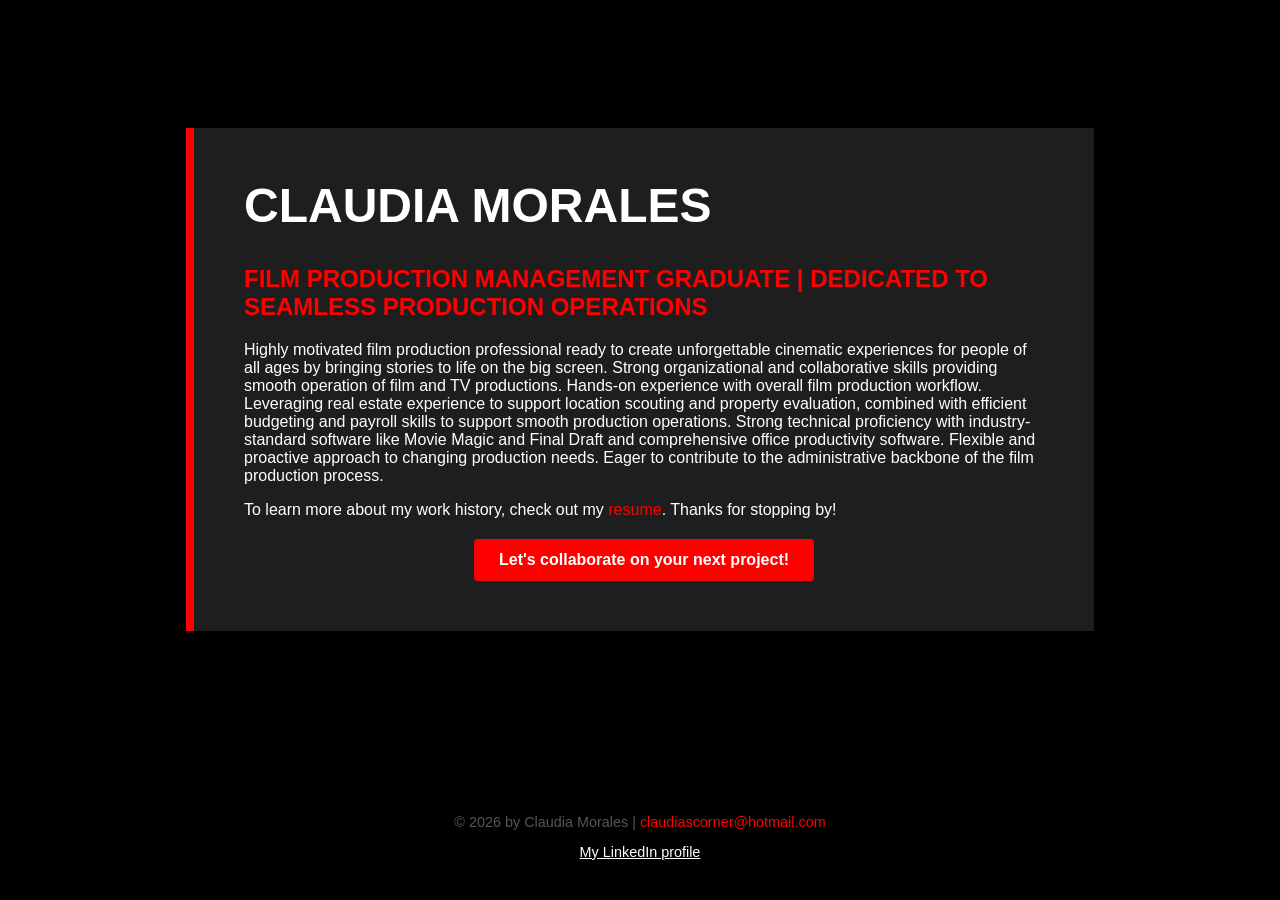
==== index.html @ 5106d424 "Update index.html" ====
<!DOCTYPE html>
<html lang="en">
<head>
    <meta charset="UTF-8">
    <meta name="viewport" content="width=device-width, initial-scale=1.0">
    <title>Claudia Morales Portfolio</title>
    <link rel="stylesheet" href="css/styles.css">
</head>
<body>

    <div class="content-wrapper">
        <div class="content-box">
            <h1>CLAUDIA MORALES</h1>
            <h2>FILM PRODUCTION MANAGEMENT GRADUATE | DEDICATED TO SEAMLESS PRODUCTION OPERATIONS</h2>
            
            <p>
                Highly motivated film production professional ready to create unforgettable cinematic experiences for people of all ages by bringing stories to life on the big screen. Strong organizational and collaborative skills providing smooth operation of film and TV productions. Hands-on experience with overall film production workflow. Leveraging real estate experience to support location scouting and property evaluation, combined with efficient budgeting and payroll skills to support smooth production operations. Strong technical proficiency with industry-standard software like Movie Magic and Final Draft and comprehensive office productivity software. Flexible and proactive approach to changing production needs. Eager to contribute to the administrative backbone of the film production process.
            </p>
            <p>
                To learn more about my work history, check out my <a href="your-resume-link-here">resume</a>. Thanks for stopping by!
            </p>

            <!-- Added the Get in Touch button -->
            <div class="button-container">
                <a href="mailto:claudiascorner@hotmail.com" class="cta-button">Let's collaborate on your next project!</a>
            </div>
        </div>
    </div>

    <footer>
        <p>&copy; 2026 by Claudia Morales | <a href="mailto:claudiascorner@hotmail.com">claudiascorner@hotmail.com</a></p>
        <a href="YOUR_LINKEDIN_URL" class="linkedin-link">My LinkedIn profile</a>
    </footer>

</body>
</html>
---- css/styles.css ----
:root {
  --text-white: #FFFFFF;
  --accent-red: #FF0000;
  --bg-dark: #000000;
  --box-dark: #1E1E1E;
}

body {
  margin: 0;
  padding: 0;
  font-family: 'Arial', sans-serif;
  background-color: var(--bg-dark);
  color: var(--text-white);
  min-height: 100vh;
  display: flex;
  flex-direction: column;
}

.content-wrapper {
  flex: 1;
  display: flex;
  justify-content: center;
  align-items: center;
  padding: 40px 20px;
}

.content-box {
  background-color: var(--box-dark);
  padding: 50px;
  max-width: 800px;
  border-left: 8px solid var(--accent-red);
}

h1 { color: var(--text-white); font-size: 3rem; margin-top: 0; }
h2 { color: var(--accent-red); font-size: 1.5rem; }

a { color: var(--accent-red); text-decoration: none; }
a:hover { text-decoration: underline; }

footer { 
  text-align: center; 
  padding: 40px 20px; 
  color: #555; 
  font-size: 0.9rem;
}

footer a { 
  color: var(--accent-red); 
}

.linkedin-link {
  display: block;
  margin-top: 10px;
  color: #FFFFFF; 
  text-decoration: underline; 
}

.linkedin-link:hover {
  color: var(--accent-red);
}

/* Styles for the button added below */
.button-container { 
  margin-top: 20px; 
  text-align: center; 
}

.cta-button {
  display: inline-block;
  background-color: var(--accent-red);
  color: white;
  padding: 12px 25px;
  font-weight: bold;
  border-radius: 4px;
  text-decoration: none;
}

.cta-button:hover { 
  background-color: #cc0000; 
  text-decoration: none; 
}
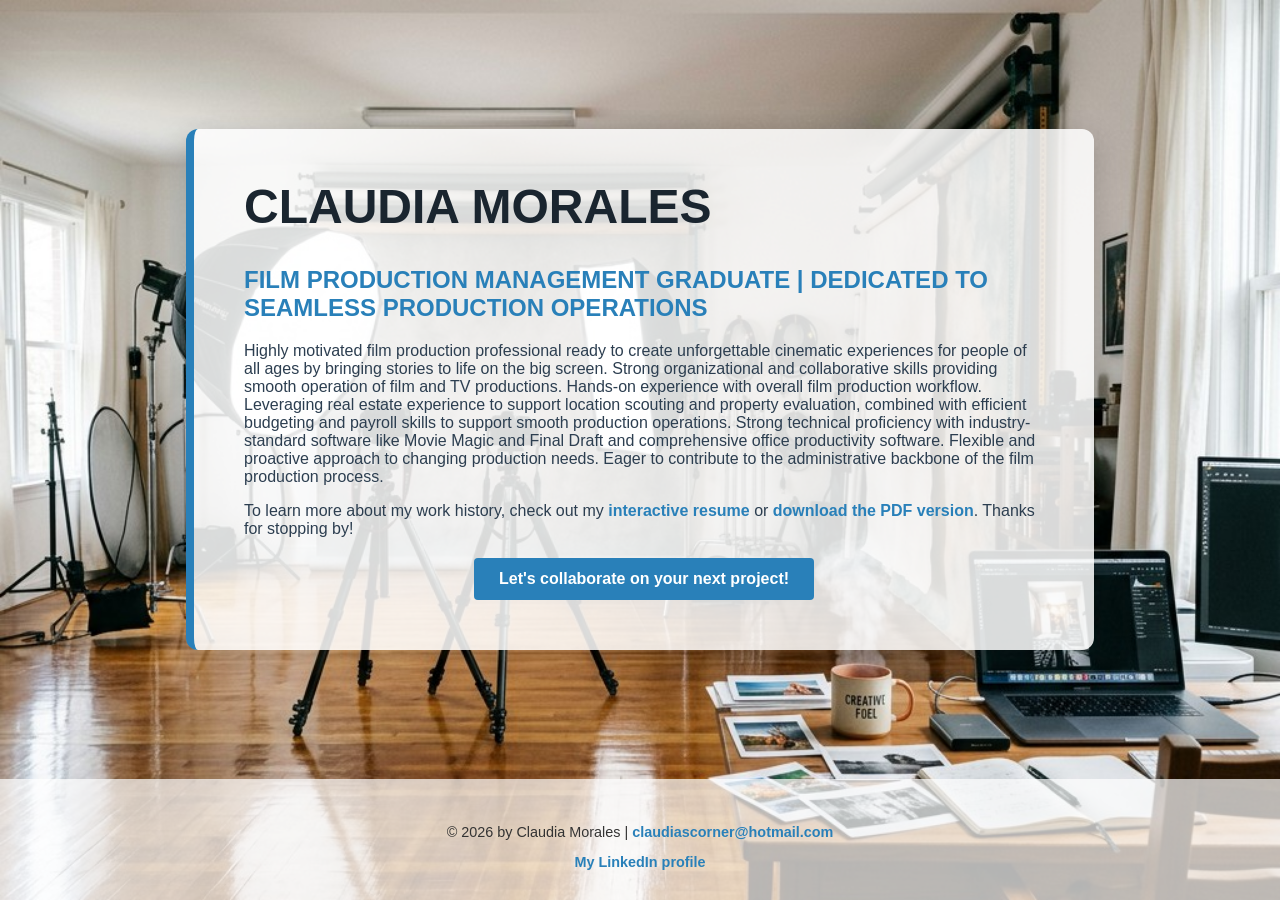
==== commit 1b778735: "Update index.html" ====
--- a/index.html
+++ b/index.html
@@ -17,7 +17,7 @@
                 Highly motivated film production professional ready to create unforgettable cinematic experiences for people of all ages by bringing stories to life on the big screen. Strong organizational and collaborative skills providing smooth operation of film and TV productions. Hands-on experience with overall film production workflow. Leveraging real estate experience to support location scouting and property evaluation, combined with efficient budgeting and payroll skills to support smooth production operations. Strong technical proficiency with industry-standard software like Movie Magic and Final Draft and comprehensive office productivity software. Flexible and proactive approach to changing production needs. Eager to contribute to the administrative backbone of the film production process.
             </p>
             <p>
-                To learn more about my work history, check out my <a href="your-resume-link-here">resume</a>. Thanks for stopping by!
+                To learn more about my work history, check out my <a href="your-interactive-resume-link">interactive resume</a> or <a href="your-pdf-link">download the PDF version</a>. Thanks for stopping by!
             </p>
 
             <!-- Added the Get in Touch button -->
--- a/css/styles.css
+++ b/css/styles.css
@@ -1,16 +1,22 @@
 :root {
-  --text-white: #FFFFFF;
-  --accent-red: #FF0000;
-  --bg-dark: #000000;
-  --box-dark: #1E1E1E;
+  /* High-contrast dark colors for readability on the photo background */
+  --text-dark: #2c3e50; 
+  --accent-blue: #2980b9; /* A professional, industry-standard accent */
+  --box-bg: rgba(255, 255, 255, 0.85); /* Semi-transparent light box */
 }
 
 body {
   margin: 0;
   padding: 0;
-  font-family: 'Arial', sans-serif;
-  background-color: var(--bg-dark);
-  color: var(--text-white);
+  font-family: 'Helvetica', 'Arial', sans-serif;
+  
+  /* Applying the image */
+  background-image: url('bg-movie photography studio.jpg');
+  background-size: cover;
+  background-position: center;
+  background-attachment: fixed;
+  
+  color: var(--text-dark);
   min-height: 100vh;
   display: flex;
   flex-direction: column;
@@ -25,58 +31,38 @@
 }
 
 .content-box {
-  background-color: var(--box-dark);
+  background-color: var(--box-bg);
   padding: 50px;
   max-width: 800px;
-  border-left: 8px solid var(--accent-red);
+  border-radius: 12px;
+  /* Replaced the red border with a subtle blue to match the production vibe */
+  border-left: 8px solid var(--accent-blue);
+  box-shadow: 0 10px 30px rgba(0,0,0,0.2);
 }
 
-h1 { color: var(--text-white); font-size: 3rem; margin-top: 0; }
-h2 { color: var(--accent-red); font-size: 1.5rem; }
+h1 { color: #1a252f; font-size: 3rem; margin-top: 0; }
+h2 { color: var(--accent-blue); font-size: 1.5rem; }
 
-a { color: var(--accent-red); text-decoration: none; }
+a { color: var(--accent-blue); text-decoration: none; font-weight: bold; }
 a:hover { text-decoration: underline; }
 
 footer { 
   text-align: center; 
-  padding: 40px 20px; 
-  color: #555; 
+  padding: 30px; 
+  color: #333;
   font-size: 0.9rem;
+  background: rgba(255, 255, 255, 0.7);
 }
 
-footer a { 
-  color: var(--accent-red); 
+.cta-button {
+  background-color: var(--accent-blue);
+  color: white; /* Button text stays white for contrast */
+  padding: 12px 25px;
+  border-radius: 4px;
+  display: inline-block;
+  font-weight: bold;
 }
-
-.linkedin-link {
-  display: block;
-  margin-top: 10px;
-  color: #FFFFFF; 
-  text-decoration: underline; 
-}
-
-.linkedin-link:hover {
-  color: var(--accent-red);
-}
-
-/* Styles for the button added below */
 .button-container { 
   margin-top: 20px; 
   text-align: center; 
 }
-
-.cta-button {
-  display: inline-block;
-  background-color: var(--accent-red);
-  color: white;
-  padding: 12px 25px;
-  font-weight: bold;
-  border-radius: 4px;
-  text-decoration: none;
-}
-
-.cta-button:hover { 
-  background-color: #cc0000; 
-  text-decoration: none; 
-}
-
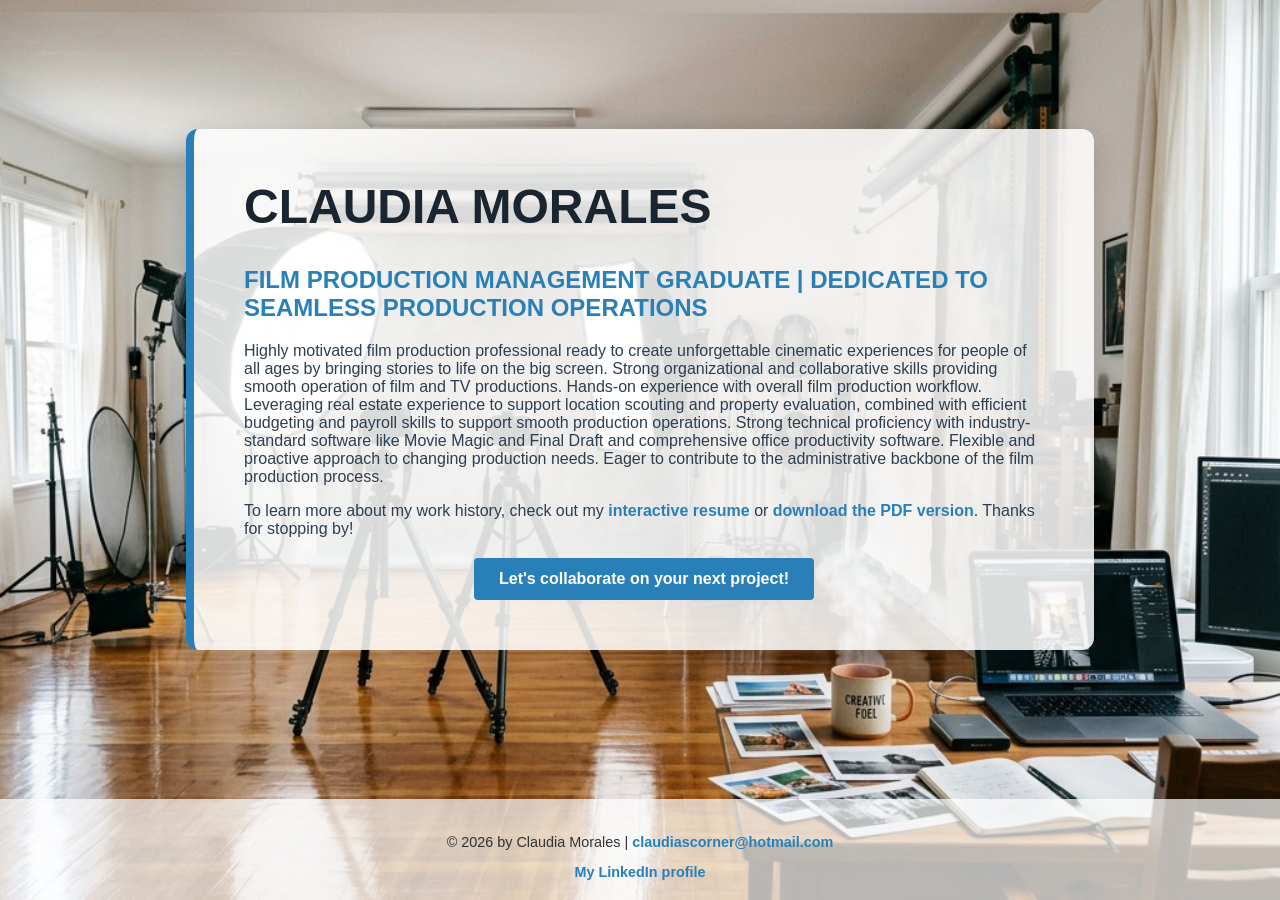
==== commit b5073b24: "Update index.html" ====
--- a/index.html
+++ b/index.html
@@ -29,7 +29,7 @@
 
     <footer>
         <p>&copy; 2026 by Claudia Morales | <a href="mailto:claudiascorner@hotmail.com">claudiascorner@hotmail.com</a></p>
-        <a href="YOUR_LINKEDIN_URL" class="linkedin-link">My LinkedIn profile</a>
+        <a href="https://www.linkedin.com/in/claudiaemorales/" class="linkedin-link">My LinkedIn profile</a>
     </footer>
 
 </body>
--- a/css/styles.css
+++ b/css/styles.css
@@ -48,10 +48,11 @@
 
 footer { 
   text-align: center; 
-  padding: 30px; 
-  color: #333;
+  padding: 20px; 
+  background: rgba(255, 255, 255, 0.7); /* Adds a light semi-transparent background */
+  color: #333; 
   font-size: 0.9rem;
-  background: rgba(255, 255, 255, 0.7);
+  margin-top: 20px;
 }
 
 .cta-button {
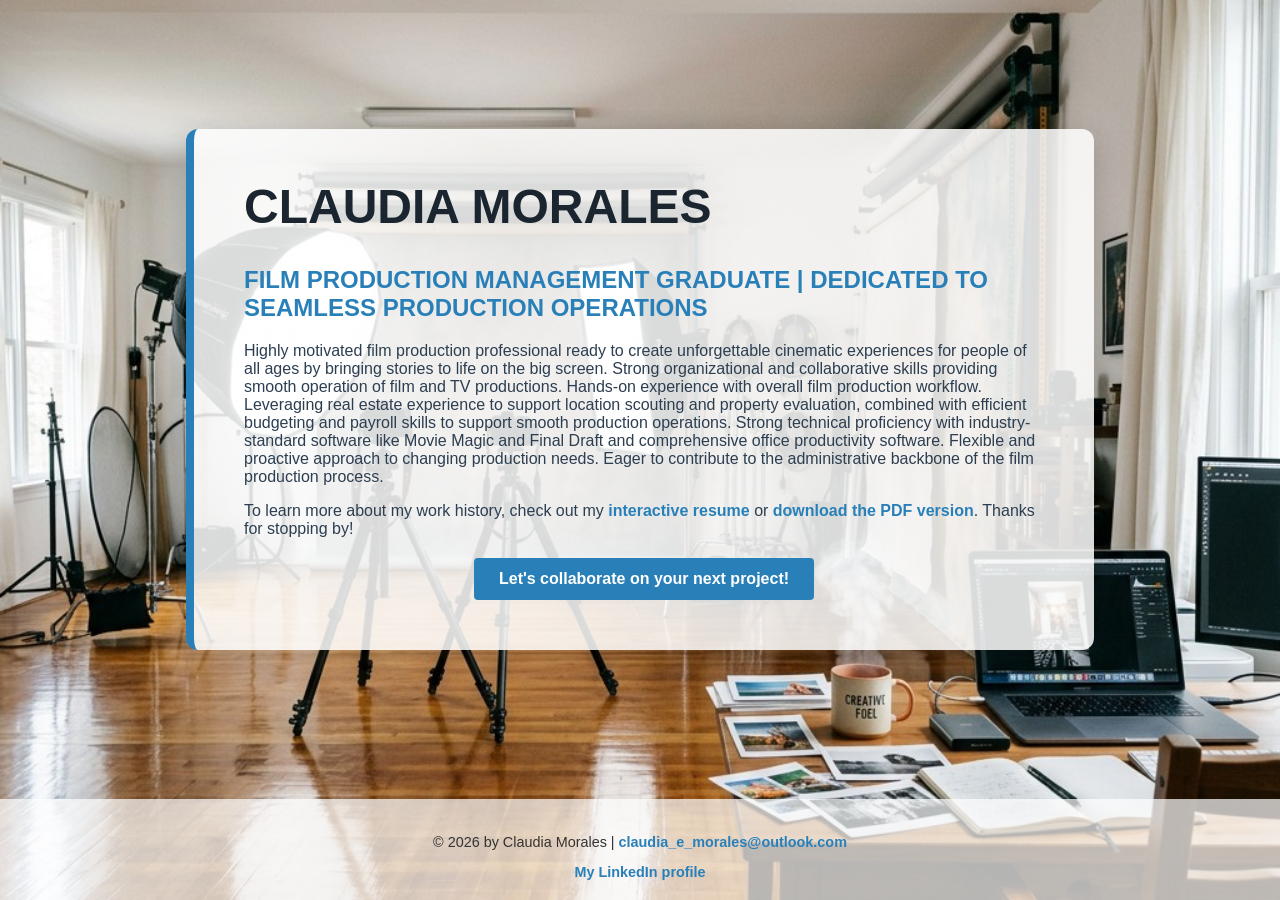
==== commit 19942c20: "Update index.html" ====
--- a/index.html
+++ b/index.html
@@ -28,7 +28,7 @@
     </div>
 
     <footer>
-        <p>&copy; 2026 by Claudia Morales | <a href="mailto:claudiascorner@hotmail.com">claudiascorner@hotmail.com</a></p>
+        <p>&copy; 2026 by Claudia Morales | <a href="mailto:claudia_e_morales@outlook.com">claudia_e_morales@outlook.com</a></p>
         <a href="https://www.linkedin.com/in/claudiaemorales/" class="linkedin-link">My LinkedIn profile</a>
     </footer>
 
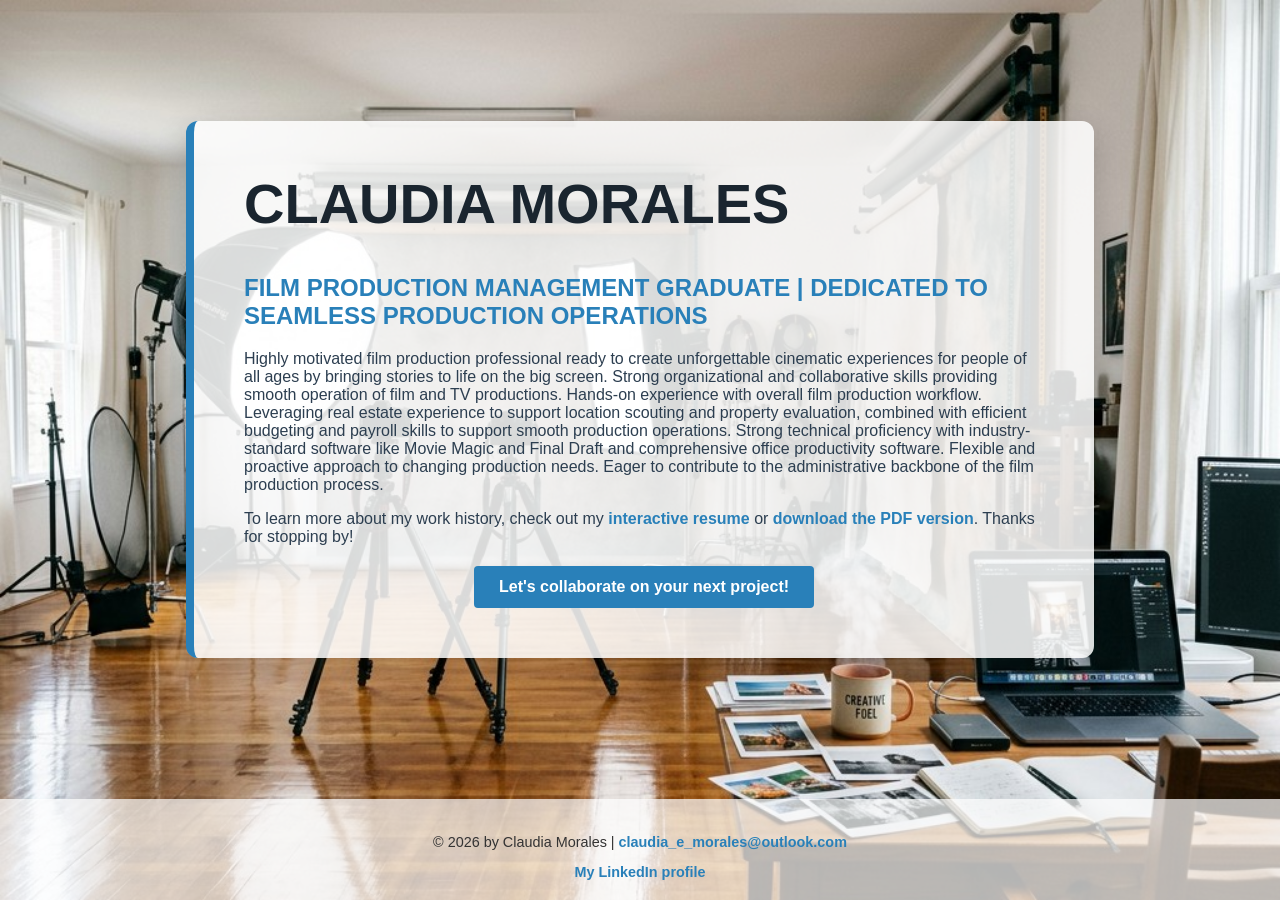
==== commit f8e62ae8: "Update index.html" ====
--- a/index.html
+++ b/index.html
@@ -6,9 +6,7 @@
     <title>Claudia Morales Portfolio</title>
     <link rel="stylesheet" href="css/styles.css">
 </head>
-<body>
-
-    <div class="content-wrapper">
+<body class="home-page"> <div class="content-wrapper">
         <div class="content-box">
             <h1>CLAUDIA MORALES</h1>
             <h2>FILM PRODUCTION MANAGEMENT GRADUATE | DEDICATED TO SEAMLESS PRODUCTION OPERATIONS</h2>
@@ -17,12 +15,11 @@
                 Highly motivated film production professional ready to create unforgettable cinematic experiences for people of all ages by bringing stories to life on the big screen. Strong organizational and collaborative skills providing smooth operation of film and TV productions. Hands-on experience with overall film production workflow. Leveraging real estate experience to support location scouting and property evaluation, combined with efficient budgeting and payroll skills to support smooth production operations. Strong technical proficiency with industry-standard software like Movie Magic and Final Draft and comprehensive office productivity software. Flexible and proactive approach to changing production needs. Eager to contribute to the administrative backbone of the film production process.
             </p>
             <p>
-                To learn more about my work history, check out my <a href="your-interactive-resume-link">interactive resume</a> or <a href="your-pdf-link">download the PDF version</a>. Thanks for stopping by!
+                To learn more about my work history, check out my <a href="resume.html">interactive resume</a> or <a href="resume.pdf">download the PDF version</a>. Thanks for stopping by!
             </p>
 
-            <!-- Added the Get in Touch button -->
             <div class="button-container">
-                <a href="mailto:claudiascorner@hotmail.com" class="cta-button">Let's collaborate on your next project!</a>
+                <a href="mailto:claudia_e_morales@outlook.com" class="cta-button">Let's collaborate on your next project!</a>
             </div>
         </div>
     </div>
--- a/css/styles.css
+++ b/css/styles.css
@@ -5,21 +5,28 @@
   --box-bg: rgba(255, 255, 255, 0.85); /* Semi-transparent light box */
 }
 
+/* Base styles applied to all pages */
 body {
   margin: 0;
   padding: 0;
   font-family: 'Helvetica', 'Arial', sans-serif;
-  
-  /* Applying the image */
+  color: var(--text-dark);
+  min-height: 100vh;
+  display: flex;
+  flex-direction: column;
+}
+
+/* Background image applied ONLY to the homepage */
+.home-page {
   background-image: url('bg-movie photography studio.jpg');
   background-size: cover;
   background-position: center;
   background-attachment: fixed;
-  
-  color: var(--text-dark);
-  min-height: 100vh;
-  display: flex;
-  flex-direction: column;
+}
+
+/* Solid background color applied ONLY to the resume page */
+.resume-page {
+  background-color: #f4f4f4;
 }
 
 .content-wrapper {
@@ -35,12 +42,11 @@
   padding: 50px;
   max-width: 800px;
   border-radius: 12px;
-  /* Replaced the red border with a subtle blue to match the production vibe */
   border-left: 8px solid var(--accent-blue);
   box-shadow: 0 10px 30px rgba(0,0,0,0.2);
 }
 
-h1 { color: #1a252f; font-size: 3rem; margin-top: 0; }
+h1 { color: #1a252f; font-size: 3.5rem; margin-top: 0; }
 h2 { color: var(--accent-blue); font-size: 1.5rem; }
 
 a { color: var(--accent-blue); text-decoration: none; font-weight: bold; }
@@ -49,7 +55,7 @@
 footer { 
   text-align: center; 
   padding: 20px; 
-  background: rgba(255, 255, 255, 0.7); /* Adds a light semi-transparent background */
+  background: rgba(255, 255, 255, 0.7);
   color: #333; 
   font-size: 0.9rem;
   margin-top: 20px;
@@ -57,7 +63,7 @@
 
 .cta-button {
   background-color: var(--accent-blue);
-  color: white; /* Button text stays white for contrast */
+  color: white;
   padding: 12px 25px;
   border-radius: 4px;
   display: inline-block;
@@ -67,3 +73,99 @@
   margin-top: 20px; 
   text-align: center; 
 }
+
+/* ==========================================
+   RESUME PAGE SPECIFIC STYLES & LAYOUT FIXES
+   ========================================== */
+body.resume {
+  background-color: #ffffff;
+  display: block; /* Overrides flex layout from general body so resume flows naturally top-to-bottom */
+}
+
+body.resume .content-wrapper {
+  display: block;
+  max-width: 900px;
+  margin: 0 auto;
+  padding: 40px 20px;
+  align-items: unset;
+  justify-content: unset;
+}
+
+.resume-section {
+  margin-bottom: 40px;
+}
+
+.resume-section h2 {
+  border-bottom: 2px solid var(--accent-blue);
+  padding-bottom: 5px;
+  margin-bottom: 20px;
+}
+
+/* Work Experience Layout: Side-by-side details and summary */
+.work-item {
+  display: flex;
+  flex-wrap: wrap;
+  margin-bottom: 30px;
+  gap: 20px;
+}
+
+.work-details {
+  flex: 1;
+  min-width: 250px;
+}
+
+.work-details h3 {
+  margin: 0 0 5px 0;
+  color: #1a252f;
+}
+
+.work-details p {
+  margin: 0 0 3px 0;
+  color: #555;
+}
+
+.work-summary {
+  flex: 2;
+  min-width: 300px;
+}
+
+.work-summary ul {
+  margin: 0;
+  padding-left: 20px;
+}
+
+.work-summary li {
+  margin-bottom: 8px;
+}
+
+/* Projects Layout */
+.project-wrapper {
+  display: grid;
+  grid-template-columns: repeat(auto-fit, minmax(300px, 1fr));
+  gap: 20px;
+  margin-top: 20px;
+}
+
+.project-item {
+  background: #fdfdfd;
+  border: 1px solid #e0e0e0;
+  padding: 20px;
+  border-radius: 8px;
+}
+
+.project-item img {
+  width: 100%;
+  height: auto;
+  border-radius: 4px;
+  margin-bottom: 15px;
+}
+
+.download-link {
+  position: absolute;
+  top: 20px;
+  right: 20px;
+  padding: 8px 15px;
+  background-color: var(--accent-blue);
+  color: white;
+  border-radius: 4px;
+}
